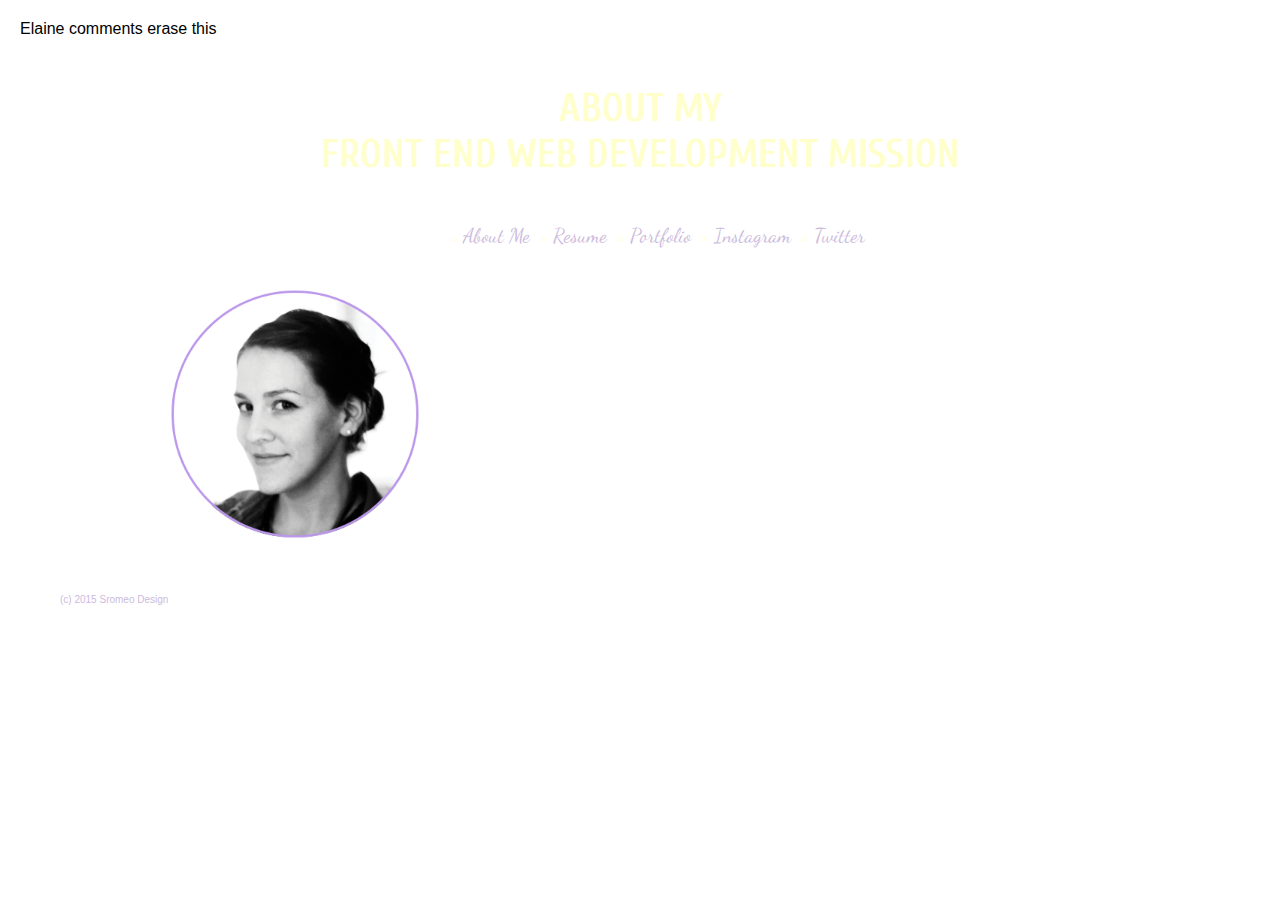
==== Week1_SR/assignment1/index.html @ 2faaf814 "Assignment 1" ====
<!DOCTYPE html>
Elaine comments erase this
<html>
<head>
	<title>About Me</title>

<link rel="stylesheet" type="text/css" href="css/normalize.css">

<link rel="stylesheet" type="text/css" href="css/stylesheet.css">

<link rel="stylesheet" type="text/css" href="http://fonts.googleapis.com/css?family=Cuprum|Dancing+Script|Abel">

</head>

<body>

	<h1>ABOUT MY <br>FRONT END WEB DEVELOPMENT MISSION</h1>


<nav>
		<ul>
    		<li>   <a href="index.html">About Me&nbsp;</a> </li>

    		<li>   <a href="http://pdfsr.com/pdf/sromeoresume-6.26.pdf" target="blank">Resume&nbsp;</a>  </li>

    		<li>   <a href="portfolio.html">Portfolio&nbsp;</a> </li>

    		<li>   <a href="https://instagram.com/sromeo121/">Instagram&nbsp;</a> </li>

    		<li>   <a href="https://twitter.com/sromeo121">Twitter&nbsp;</a> </li>
  		</ul>
  	</nav>	


	<img id="homepic" src="assets/sromeoSelf.png" alt="Sarah Romeo">


	<p>Hello! My name is Sarah and I'm an ad/promo designer in the book publishing industry. In my job I do a lot of web design on WYSIWYG platforms, and I really enjoy that. I also know a good bit about HTML and CSS. But I'd love to become masterful with HTML and CSS. I also feel that I need to become more fluent with JavaScript and jQuery to make my designs interactive. My mission with this class is to make "web design" a skill I can confidently add to my resume and use going forward in my career!</p>

<footer>
(c) 2015 Sromeo Design
</footer>


</body>
</html>
---- Week1_SR/assignment1/css/stylesheet.css ----
body {
    background-image: url("http://7-themes.com/data_images/out/12/6806990-purple-backgrounds.jpg");
    padding: 20px;
}

h1 {
    font-family: 'Cuprum', serif;
    text-align: center;
    color: #FFFFCC;
    padding: 20px;
    font-size: 40px;

}

h2 {
    font-family: 'Cuprum', sans-serif;
    font-size: 21px;
    color: white;
    text-align: center;
    padding-top: 20px;
}

/* 
I originally had the image on my homepage sit above the 
text and centered, but since the assignment asked us to
use floats, I created a new ID just for my profile picture 
on the homepage and made it float left so the text would sit 
to its right.
*/

#homepic {
    float: left;
    padding-left: 150px;
    padding-right: 40px;
    width: 250px;
}

img {
    text-align: center;
    width: 300px;
    display: block;
    margin-left: auto;
    margin-right: auto
 }


 p {
    color: white;
    font-family: 'Abel', serif;
    max-width: 600px;
    text-align: left;
    display: block;
    margin-left: auto;
    margin-right: auto;
    clear: none;
 }


/* 
Used this to turn first letters into drop caps. 
*/
 p:first-letter { 
    float: left; 
    color: white; 
    font-size: 55px; 
    line-height: 60px; 
    padding-top: 1px; 
    padding-right: 10px; 
    padding-left: 3px; 
    font-family: 'Dancing Script'; 
}

 span {
    color: #FFFFCC;
    font-family: 'Abel', serif;
    font-size: 16px;
    max-width: 600px;
    text-align: center;
    display: block;
    margin-left: auto;
    margin-right: auto
 }

 a:link {
    color: #ccbadc;
    text-decoration: none;
 }

 a:hover {
    color: white;
 }

 a:visited {
    color: #ccbadc;
 }

li {
    display: inline;
    text-align: left;
    font-family: 'Dancing Script'; 
    font-size: 20px;
}


/* 
Inserted this pseudo-selector to add my own icons to my nav bar
*/
ul li:before {
    content: "\00BB \0020";
    color: #FFFFCC;
    font-size: 0.9em;
    }


nav {
    text-align: center;
    padding-bottom: 25px;
}

/* 
This is the CSS for my row of 3 images with text underneath
*/
div {
    text-align: center;
}

div img {
    display: inline-block;
    width: 200px;
    height: 200px;
    padding-left: 20px;
    padding-right: 20px;
}

div p {
    display: inline-block;
    width: 200px;
    height: 200px;
    padding-left: 20px;
    padding-right: 20px;
}

footer{
    color: #ccbadc;
    font-size: 10px;
    padding-top: 55px;
    padding-left: 40px;
    clear: both;
}
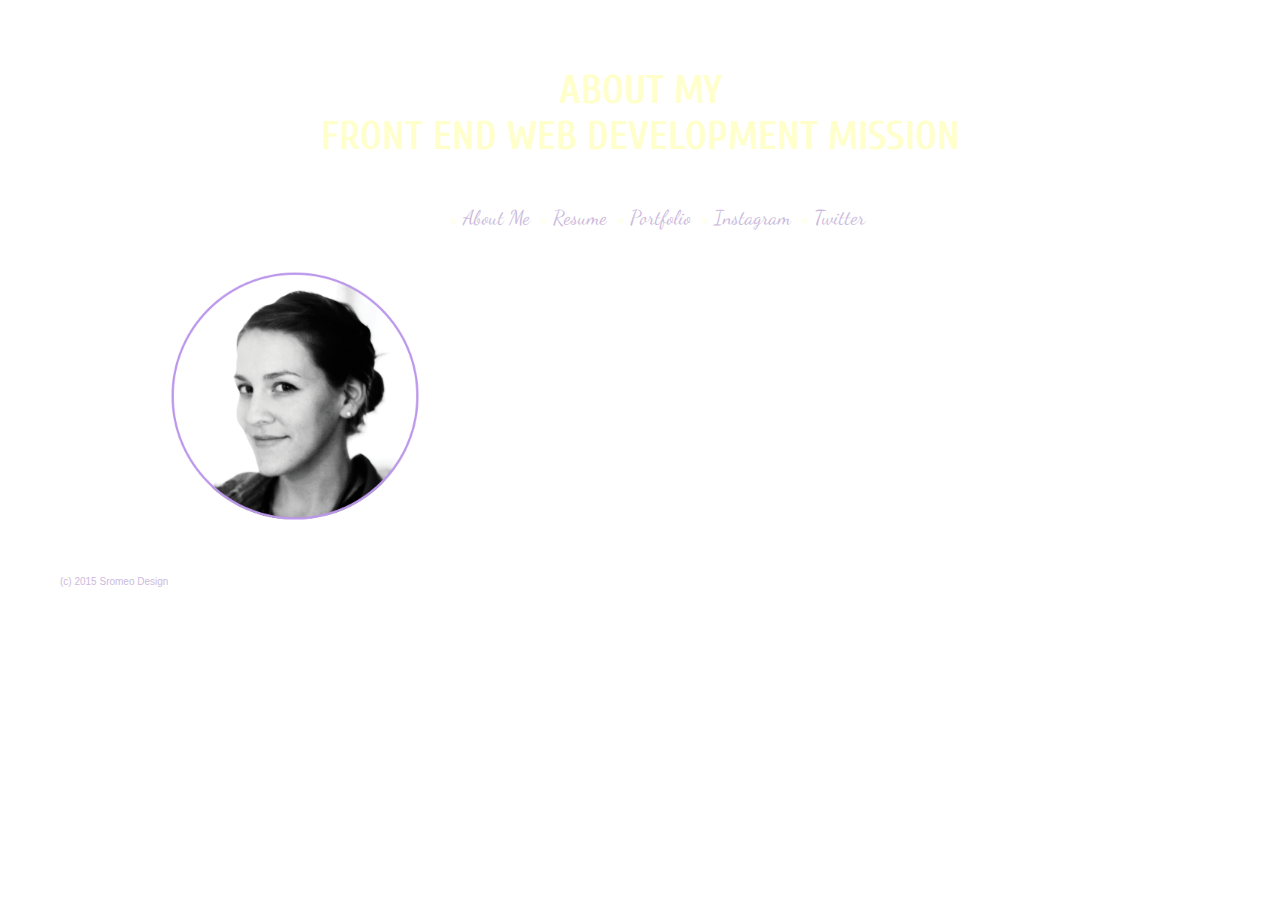
==== commit 34d5b450: "Homework 2" ====
--- a/Week1_SR/assignment1/index.html
+++ b/Week1_SR/assignment1/index.html
@@ -1,14 +1,13 @@
 <!DOCTYPE html>
-Elaine comments erase this
-<html>
+
 <head>
 	<title>About Me</title>
 
 <link rel="stylesheet" type="text/css" href="css/normalize.css">
 
+<link rel="stylesheet" type="text/css" href="http://fonts.googleapis.com/css?family=Cuprum|Dancing+Script|Abel">
+
 <link rel="stylesheet" type="text/css" href="css/stylesheet.css">
-
-<link rel="stylesheet" type="text/css" href="http://fonts.googleapis.com/css?family=Cuprum|Dancing+Script|Abel">
 
 </head>
 
